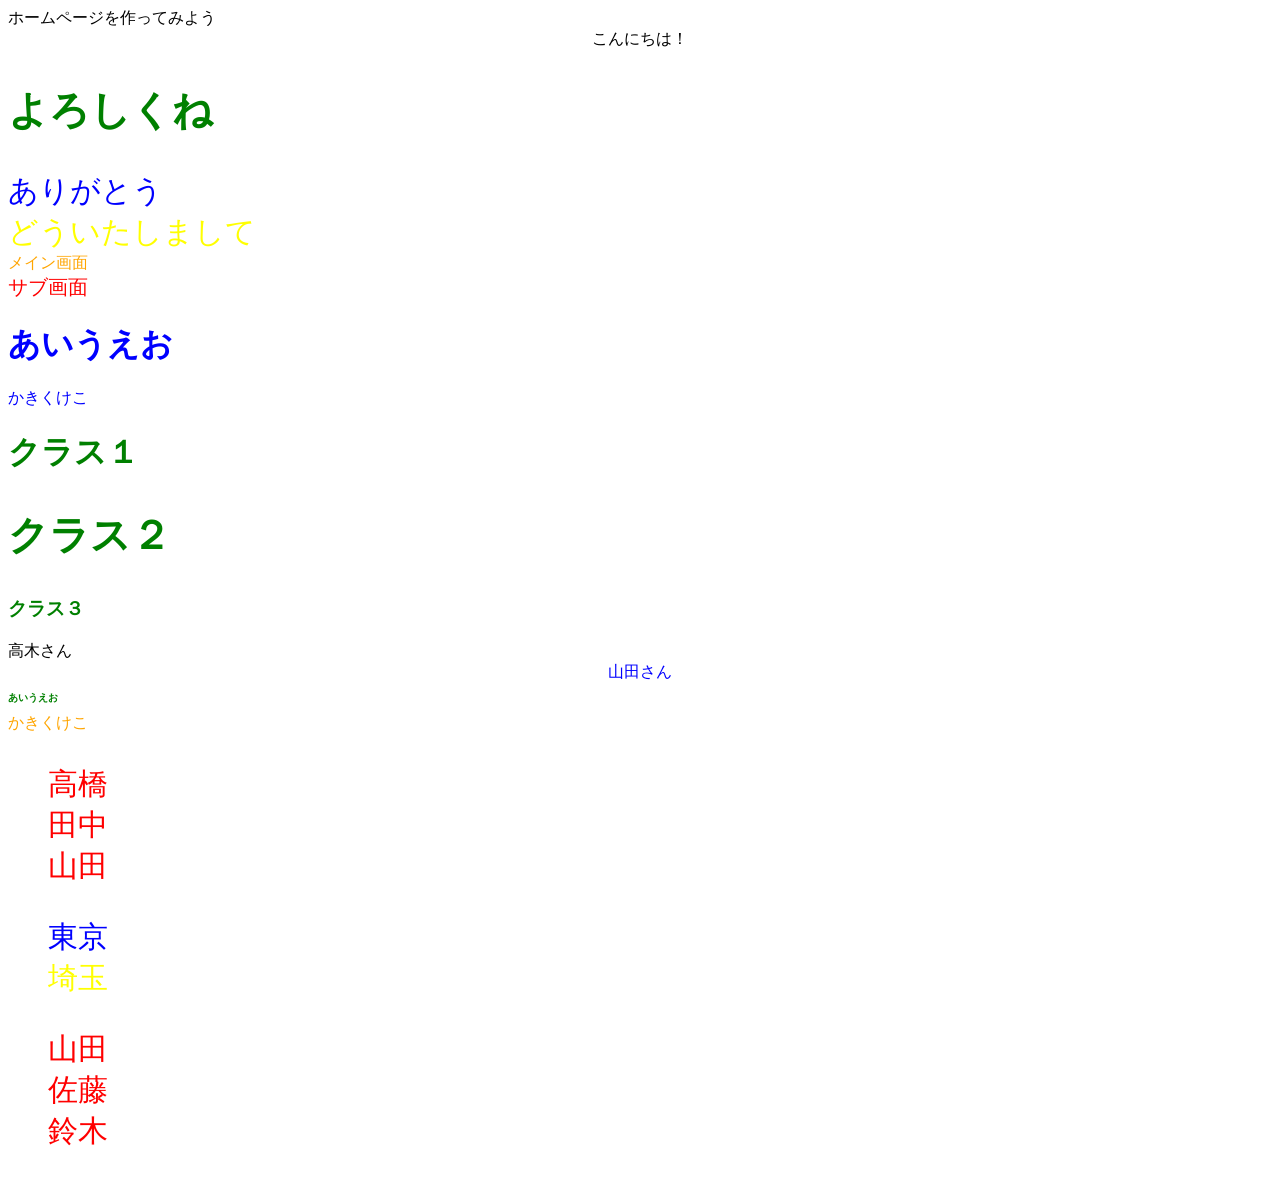
==== index.html @ d9d0e17e "[update]css" ====
<!DOCTYPEhtml>
<html lang="ja">
  <head>
    <meta charset="UTF-8">
    <title>CSSの基礎</title>
    <link rel ="stylesheet" type="text/css" href="style.css">
  </head>

  <body>
      ホームページを作ってみよう
      
      <div class="hello">こんにちは！</div>
      <h2>よろしくね</h2>
      
      <!--下記３時間目記載内容-->
      <!--<div class="abc">-->
      <!--  おはようございます。<br>-->
      <!--  こんにちは。<br>-->
      <!--  こんばんは。-->
      <!--</div>-->
      
      
      <!--下記４時間目記載内容-->
      <div class="abc">ありがとう
      <div class="XYZ">どういたしまして</div>
      </div>

      <div id="main">メイン画面
      <div class="sub">サブ画面</div>
      </div>
      
      <h1 class="word">あいうえお</h1>
      <div class="word">かきくけこ</div>
      
      <h1>クラス１</h1>
      <h2>クラス２</h2>
      <h3>クラス３</h3>
      
      <div class="name1">高木さん</div>
      <div class="name2">山田さん</div>
      

        <div id="main">
          <h2>あいうえお</h2>
          かきくけこ
        </div>

      <ul>
        <li class="nol">高橋</li>
        <li>田中</li>
        <li>山田</li>
      </ul>
      
      <ul>
        <li class="abc">東京</li>
        <li class="xyz">埼玉</li>
      </ul>
      
      <ul>
        <li>山田</li>
        <li>佐藤</li>
        <li>鈴木</li>
      </ul>
      <!--css写経1時間目に記載した内容下記-->
    <!--<h1>ABCDE</h1>-->
    <!--<h2>VWXYZ</h2>-->
    <!--<p>アルファベット</p>-->

    <!--<div class="abc">おはよう</div>-->
    <!--<div class="xyz">こんにちは</div>-->
    <!--<div id="aisatsu">-->
    <!--  <p>宜しくお願いします</p>-->
    <!--</div>-->
    <!--<div id="orei">ありがとう</div>-->
  </body>
</html>
---- style.css ----
/*css写経３時間目記載内容*/

body{
  font-family: serif
}
.hello{
  text-align:center;
}
h2{
  text-align: left;
  font-size: 40px;
  color: blue;
}

.abc{
  /*font-size: 20px;*/
  font-family: "meiryo",serif;
  font-size: 30px;
  text-align: left;
  color: blue;
}
.XYZ{
  color: yellow;
}

.xyz{
  color: yellow;
}
ul{
  list-style-type: none;
  /*４時間目記載内容*/
  color: red;
  font-size: 30px;
}
.nol{
  color: red;
}

/*#main{*/
/*  text-align: center;*/
/*}*/

#main{
  color: orange;
}

#main h2{ 
  font-size:10px;
  
}


.sub{
  color: red;
  font-size: 20px;
}
.word{
  color: blue;
  font-family: serif
}

h1,h2,h3{
  color: green;
}

.name,.name2{
  color:blue;
  text-align: center;
}



/*css写経２時間目に記載した内容↓↓↓*/
/*body{*/
/*  color: pink; background-color: gray;*/
/*}*/

/*h1{*/
/*  color: blue;*/
/*  font-size: 15px;*/
/*}*/

/*.abc{*/
/*  Font-size:10px;*/
/*  color: blue;*/
/*}*/

/*.xyz{*/
/*  color: brown;*/
/*  background-color: black;*/
/*}*/

/*p{*/
/*  color: red;*/
/*}*/

/*#aisatsu{*/
/*  font-size: 20px;*/
/*  color: green;*/
/*}*/

/*#orei{*/
/*  font-size:*/
/*  30px; color:*/
/*  yellow;*/
/*}*/
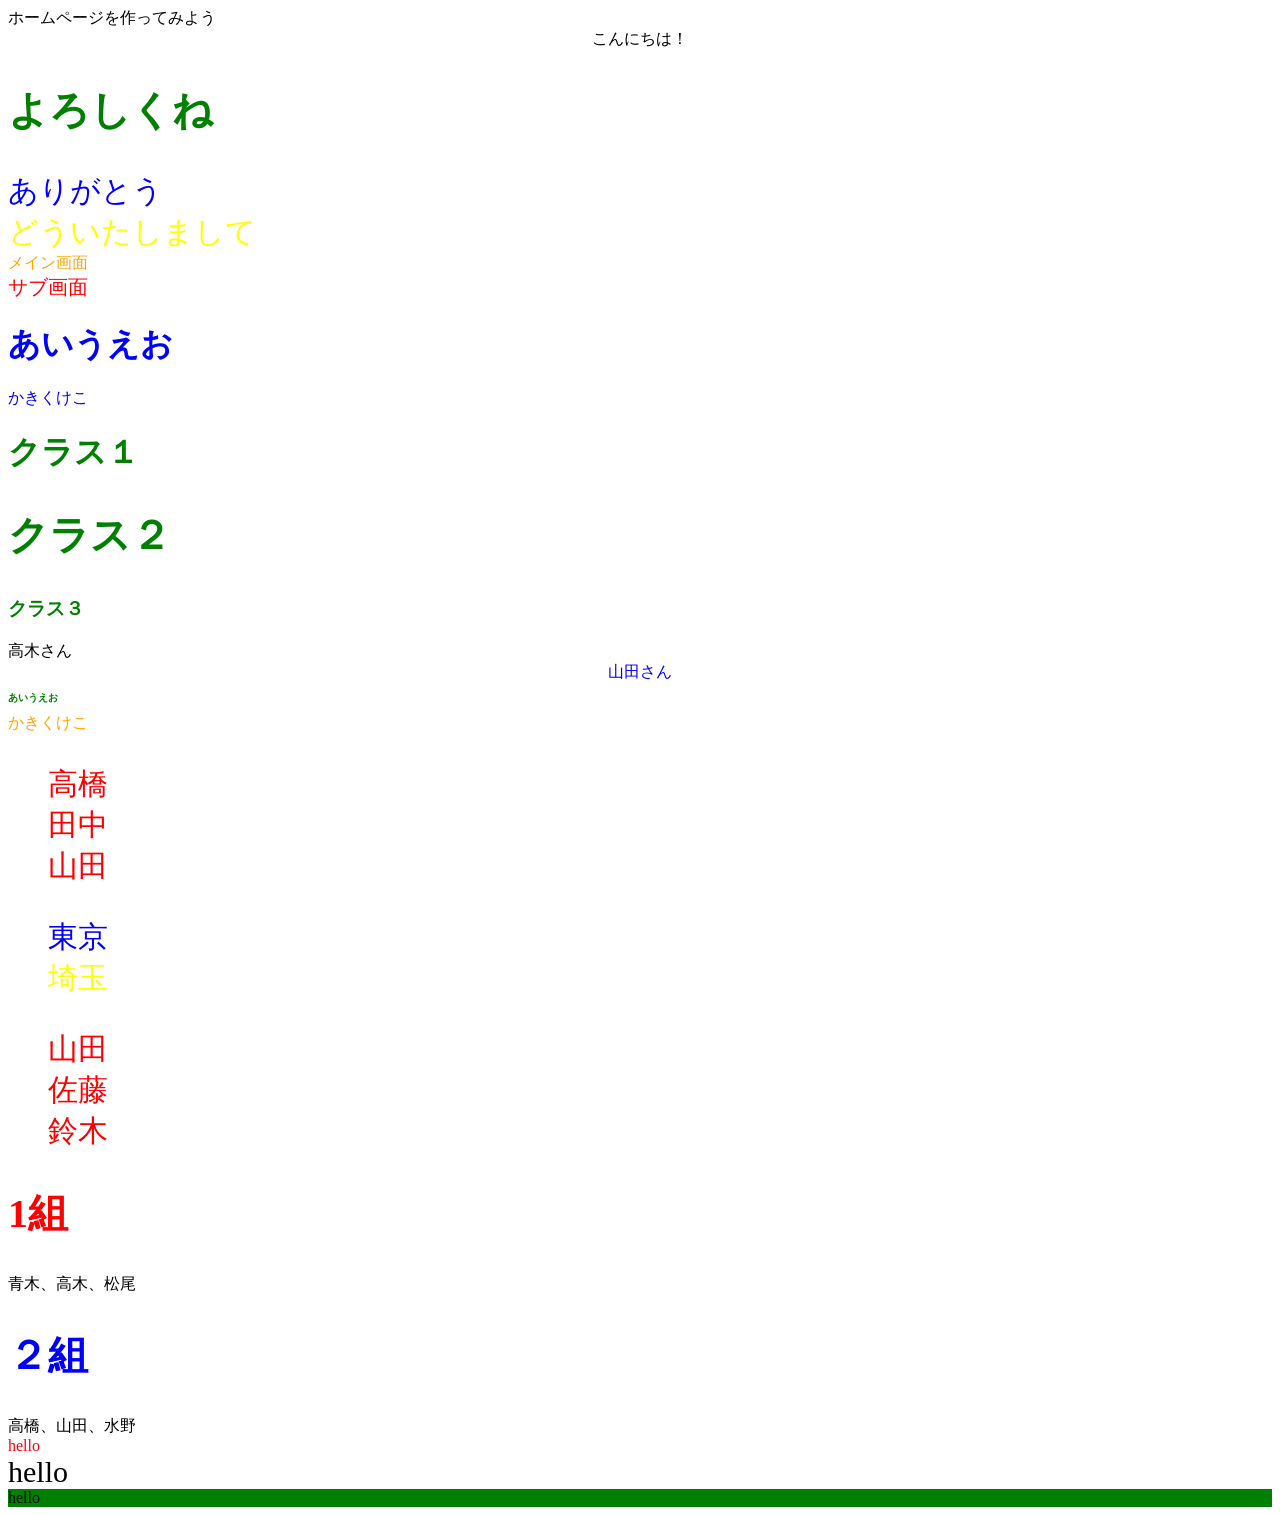
==== commit 3c105600: "css基礎３" ====
--- a/index.html
+++ b/index.html
@@ -61,6 +61,16 @@
         <li>佐藤</li>
         <li>鈴木</li>
       </ul>
+      
+      <h2 class="no1">1組</h2>
+      青木、高木、松尾
+      
+      <h2 class="no2">２組</h2>
+      高橋、山田、水野
+      
+      <div class="a">hello</div>
+      <div class="b">hello</div>
+      <div class="ab">hello</div>
       <!--css写経1時間目に記載した内容下記-->
     <!--<h1>ABCDE</h1>-->
     <!--<h2>VWXYZ</h2>-->
--- a/style.css
+++ b/style.css
@@ -10,6 +10,25 @@
   text-align: left;
   font-size: 40px;
   color: blue;
+}
+h2.no1{
+  color:red;
+}
+
+h2.no2{
+  color: blue
+}
+.a{
+  color: red;
+  text-align: left;
+}
+
+.b{
+  font-size: 30px;
+}
+
+.ab{
+  background-color: green;
 }
 
 .abc{
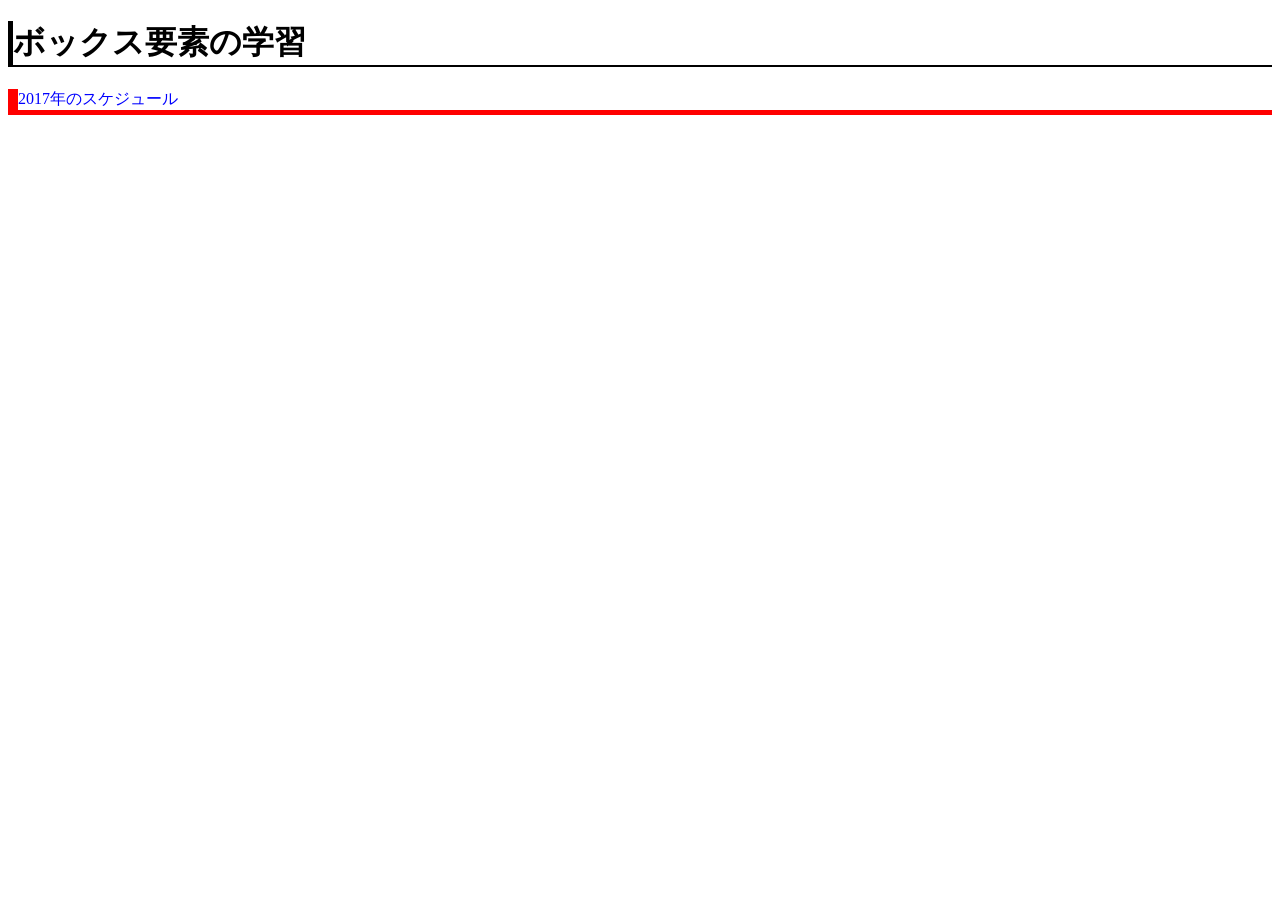
==== commit 31f4a3d1: "css5" ====
--- a/index.html
+++ b/index.html
@@ -7,10 +7,13 @@
   </head>
 
   <body>
-      ホームページを作ってみよう
+    <h1>ボックス要素の学習</h1>
+    <div class="main">2017年のスケジュール</div>
+    
+      <!--ホームページを作ってみよう-->
       
-      <div class="hello">こんにちは！</div>
-      <h2>よろしくね</h2>
+      <!--<div class="hello">こんにちは！</div>-->
+      <!--<h2>よろしくね</h2>-->
       
       <!--下記３時間目記載内容-->
       <!--<div class="abc">-->
@@ -21,56 +24,58 @@
       
       
       <!--下記４時間目記載内容-->
-      <div class="abc">ありがとう
-      <div class="XYZ">どういたしまして</div>
-      </div>
+      <!--<div class="abc">ありがとう-->
+      <!--<div class="XYZ">どういたしまして</div>-->
+      <!--</div>-->
 
-      <div id="main">メイン画面
-      <div class="sub">サブ画面</div>
-      </div>
+      <!--<div id="main">メイン画面-->
+      <!--<div class="sub">サブ画面</div>-->
+      <!--</div>-->
       
-      <h1 class="word">あいうえお</h1>
-      <div class="word">かきくけこ</div>
+      <!--<h1 class="word">あいうえお</h1>-->
+      <!--<div class="word">かきくけこ</div>-->
       
-      <h1>クラス１</h1>
-      <h2>クラス２</h2>
-      <h3>クラス３</h3>
+      <!--<h1>クラス１</h1>-->
+      <!--<h2>クラス２</h2>-->
+      <!--<h3>クラス３</h3>-->
       
-      <div class="name1">高木さん</div>
-      <div class="name2">山田さん</div>
+      <!--<div class="name1">高木さん</div>-->
+      <!--<div class="name2">山田さん</div>-->
       
 
-        <div id="main">
-          <h2>あいうえお</h2>
-          かきくけこ
-        </div>
+      <!--  <div id="main">-->
+      <!--    <h2>あいうえお</h2>-->
+      <!--    かきくけこ-->
+      <!--  </div>-->
 
-      <ul>
-        <li class="nol">高橋</li>
-        <li>田中</li>
-        <li>山田</li>
-      </ul>
+      <!--<ul>-->
+      <!--  <li class="nol">高橋</li>-->
+      <!--  <li>田中</li>-->
+      <!--  <li>山田</li>-->
+      <!--</ul>-->
       
-      <ul>
-        <li class="abc">東京</li>
-        <li class="xyz">埼玉</li>
-      </ul>
+      <!--<ul>-->
+      <!--  <li class="abc">東京</li>-->
+      <!--  <li class="xyz">埼玉</li>-->
+      <!--</ul>-->
       
-      <ul>
-        <li>山田</li>
-        <li>佐藤</li>
-        <li>鈴木</li>
-      </ul>
+      <!--<ul>-->
+      <!--  <li>山田</li>-->
+      <!--  <li>佐藤</li>-->
+      <!--  <li>鈴木</li>-->
+      <!--</ul>-->
       
-      <h2 class="no1">1組</h2>
-      青木、高木、松尾
+      <!--<h2 class="no1">1組</h2>-->
+      <!--青木、高木、松尾-->
       
-      <h2 class="no2">２組</h2>
-      高橋、山田、水野
+      <!--<h2 class="no2">２組</h2>-->
+      <!--高橋、山田、水野-->
       
-      <div class="a">hello</div>
-      <div class="b">hello</div>
-      <div class="ab">hello</div>
+      <!--<div class="a">hello</div>-->
+      <!--<div class="b">hello</div>-->
+      <!--<div class="ab">hello</div>-->
+      
+      
       <!--css写経1時間目に記載した内容下記-->
     <!--<h1>ABCDE</h1>-->
     <!--<h2>VWXYZ</h2>-->
--- a/style.css
+++ b/style.css
@@ -1,91 +1,101 @@
 /*css写経３時間目記載内容*/
 
-body{
-  font-family: serif
+h1{
+  border-left:5px solid black;
+  border-bottom:2px solid black;
 }
-.hello{
-  text-align:center;
-}
-h2{
-  text-align: left;
-  font-size: 40px;
-  color: blue;
-}
-h2.no1{
-  color:red;
+.main{
+  color: blue; border-left:10px
+  solid red;
+  border-bottom: 5px solid red;
 }
 
-h2.no2{
-  color: blue
-}
-.a{
-  color: red;
-  text-align: left;
-}
+/*body{*/
+/*  font-family: serif*/
+/*}*/
+/*.hello{*/
+/*  text-align:center;*/
+/*}*/
+/*h2{*/
+/*  text-align: left;*/
+/*  font-size: 40px;*/
+/*  color: blue;*/
+/*}*/
+/*h2.no1{*/
+/*  color:red;*/
+/*}*/
 
-.b{
-  font-size: 30px;
-}
+/*h2.no2{*/
+/*  color: blue*/
+/*}*/
+/*.a{*/
+/*  color: red;*/
+/*  text-align: left;*/
+/*}*/
 
-.ab{
-  background-color: green;
-}
+/*.b{*/
+/*  font-size: 30px;*/
+/*}*/
 
-.abc{
+/*.ab{*/
+/*  background-color: green;*/
+/*}*/
+
+/*.abc{*/
   /*font-size: 20px;*/
-  font-family: "meiryo",serif;
-  font-size: 30px;
-  text-align: left;
-  color: blue;
-}
-.XYZ{
-  color: yellow;
-}
+/*  font-family: "meiryo",serif;*/
+/*  font-size: 30px;*/
+/*  text-align: left;*/
+/*  color: blue;*/
+/*}*/
+/*.XYZ{*/
+/*  color: yellow;*/
+/*}*/
 
-.xyz{
-  color: yellow;
-}
-ul{
-  list-style-type: none;
+/*.xyz{*/
+/*  color: yellow;*/
+/*}*/
+/*ul{*/
+/*  list-style-type: none;*/
   /*４時間目記載内容*/
-  color: red;
-  font-size: 30px;
-}
-.nol{
-  color: red;
-}
+/*  color: red;*/
+/*  font-size: 30px;*/
+/*}*/
+/*.nol{*/
+/*  color: red;*/
+/*}*/
 
 /*#main{*/
 /*  text-align: center;*/
 /*}*/
 
-#main{
-  color: orange;
-}
+/*#main{*/
+/*  color: orange;*/
+/*}*/
 
-#main h2{ 
-  font-size:10px;
+/*#main h2{ */
+/*  font-size:10px;*/
   
-}
+/*}*/
 
 
-.sub{
-  color: red;
-  font-size: 20px;
-}
-.word{
-  color: blue;
-  font-family: serif
-}
+/*.sub{*/
+/*  color: red;*/
+/*  font-size: 20px;*/
+/*}*/
+/*.word{*/
+/*  color: blue;*/
+/*  font-family: serif*/
+/*}*/
 
-h1,h2,h3{
-  color: green;
-}
+/*h1,h2,h3{*/
+/*  color: green;*/
+/*}*/
 
-.name,.name2{
-  color:blue;
-  text-align: center;
-}
+/*.name,.name2{*/
+/*  color:blue;*/
+/*  text-align: center;*/
+/*}*/
 
 
 
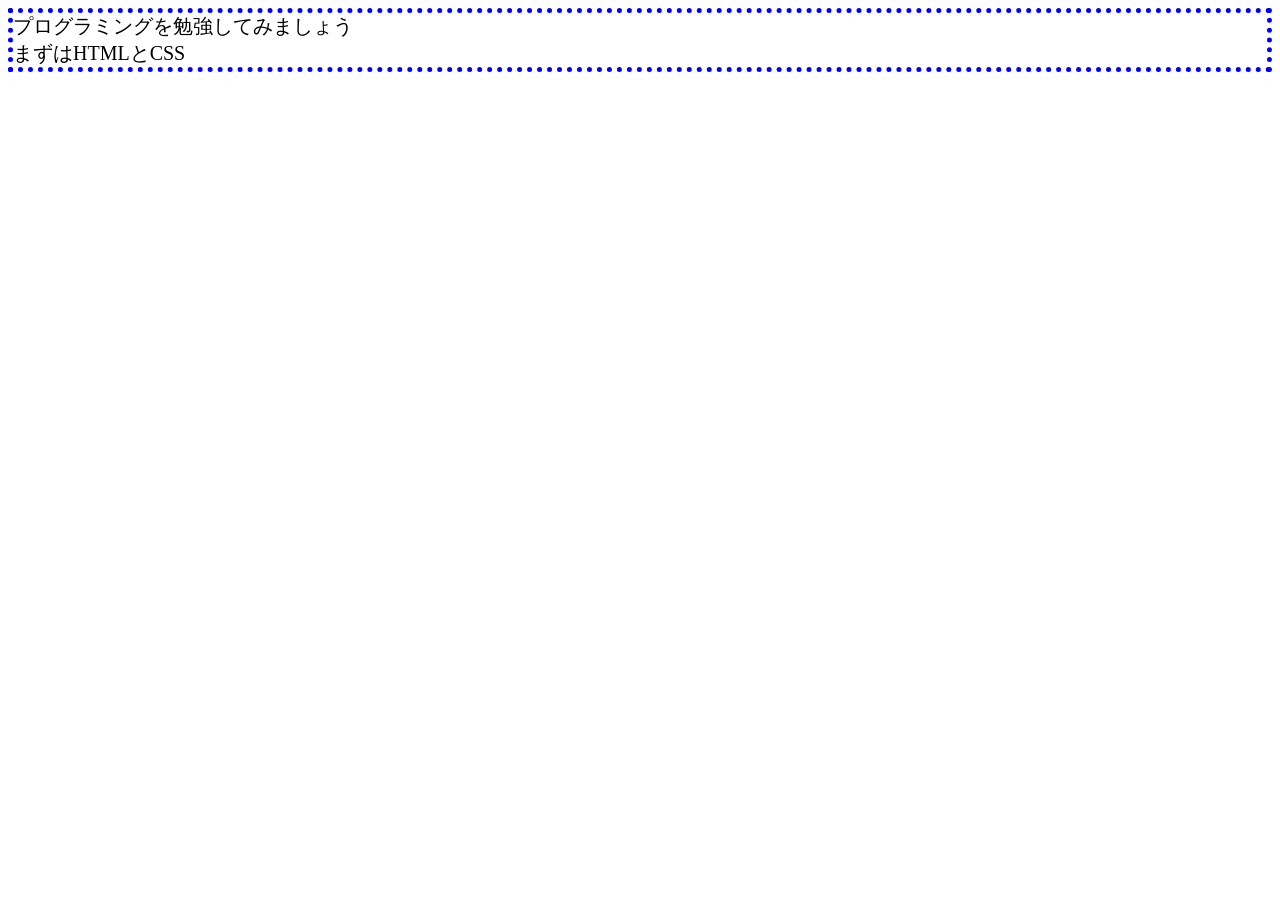
==== commit 98853cc6: "css" ====
--- a/index.html
+++ b/index.html
@@ -7,8 +7,13 @@
   </head>
 
   <body>
-    <h1>ボックス要素の学習</h1>
-    <div class="main">2017年のスケジュール</div>
+    <div id="setsumei">
+      プログラミングを勉強してみましょう
+      <br>まずはHTMLとCSS
+    </div>
+    
+    <!--<h1>ボックス要素の学習</h1>-->
+    <!--<div class="main">2017年のスケジュール</div>-->
     
       <!--ホームページを作ってみよう-->
       
--- a/style.css
+++ b/style.css
@@ -1,14 +1,21 @@
 /*css写経３時間目記載内容*/
+#setsumei{
+  font-size: 20px;
+  font-family: serif;
+  border:5px dotted blue;
+}
 
-h1{
-  border-left:5px solid black;
-  border-bottom:2px solid black;
-}
-.main{
-  color: blue; border-left:10px
-  solid red;
-  border-bottom: 5px solid red;
-}
+
+
+/*h1{*/
+/*  border-left:5px solid black;*/
+/*  border-bottom:2px solid black;*/
+/*}*/
+/*.main{*/
+/*  color: blue; border-left:10px*/
+/*  solid red;*/
+/*  border-bottom: 5px solid red;*/
+/*}*/
 
 /*body{*/
 /*  font-family: serif*/
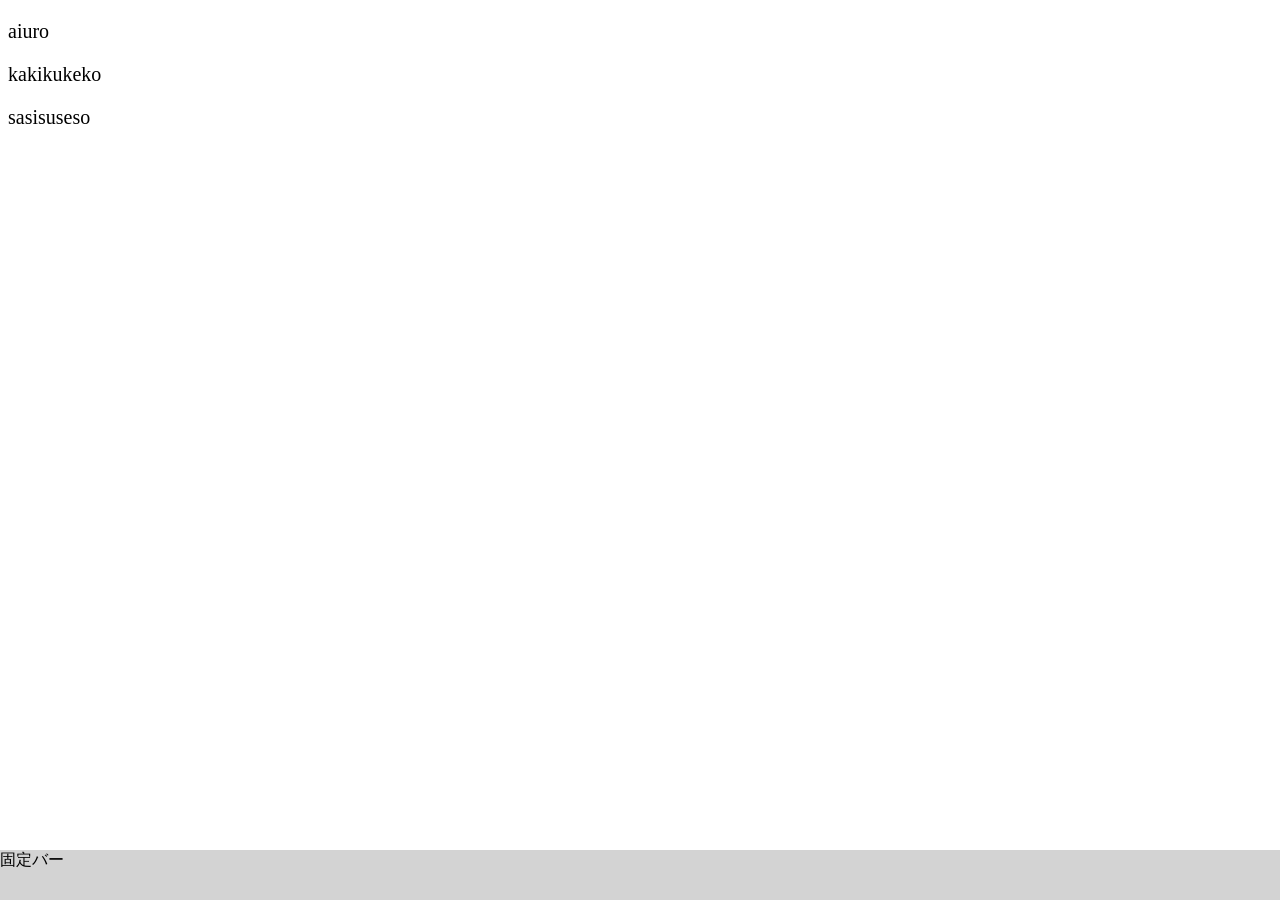
==== commit 394e5eb4: "固定バーとか" ====
--- a/index.html
+++ b/index.html
@@ -7,27 +7,31 @@
   </head>
 
   <body>
-    <div id="setsumei">
-      プログラミングを勉強してみましょう
-      <br>まずはHTMLとCSS
-    </div>
-    
+    <p>aiuro</p>
+    <p>kakikukeko</p>
+    <p>sasisuseso</p>
+    <div class="ber">固定バー</div>
+    <!--<div id="setsumei">-->
+    <!--  プログラミングを勉強してみましょう-->
+    <!--  <br>まずはHTMLとCSSからです-->
+    <!--</div>-->
+
     <!--<h1>ボックス要素の学習</h1>-->
     <!--<div class="main">2017年のスケジュール</div>-->
-    
+
       <!--ホームページを作ってみよう-->
-      
+
       <!--<div class="hello">こんにちは！</div>-->
       <!--<h2>よろしくね</h2>-->
-      
+
       <!--下記３時間目記載内容-->
       <!--<div class="abc">-->
       <!--  おはようございます。<br>-->
       <!--  こんにちは。<br>-->
       <!--  こんばんは。-->
       <!--</div>-->
-      
-      
+
+
       <!--下記４時間目記載内容-->
       <!--<div class="abc">ありがとう-->
       <!--<div class="XYZ">どういたしまして</div>-->
@@ -36,17 +40,17 @@
       <!--<div id="main">メイン画面-->
       <!--<div class="sub">サブ画面</div>-->
       <!--</div>-->
-      
+
       <!--<h1 class="word">あいうえお</h1>-->
       <!--<div class="word">かきくけこ</div>-->
-      
+
       <!--<h1>クラス１</h1>-->
       <!--<h2>クラス２</h2>-->
       <!--<h3>クラス３</h3>-->
-      
+
       <!--<div class="name1">高木さん</div>-->
       <!--<div class="name2">山田さん</div>-->
-      
+
 
       <!--  <div id="main">-->
       <!--    <h2>あいうえお</h2>-->
@@ -58,29 +62,29 @@
       <!--  <li>田中</li>-->
       <!--  <li>山田</li>-->
       <!--</ul>-->
-      
+
       <!--<ul>-->
       <!--  <li class="abc">東京</li>-->
       <!--  <li class="xyz">埼玉</li>-->
       <!--</ul>-->
-      
+
       <!--<ul>-->
       <!--  <li>山田</li>-->
       <!--  <li>佐藤</li>-->
       <!--  <li>鈴木</li>-->
       <!--</ul>-->
-      
+
       <!--<h2 class="no1">1組</h2>-->
       <!--青木、高木、松尾-->
-      
+
       <!--<h2 class="no2">２組</h2>-->
       <!--高橋、山田、水野-->
-      
+
       <!--<div class="a">hello</div>-->
       <!--<div class="b">hello</div>-->
       <!--<div class="ab">hello</div>-->
-      
-      
+
+
       <!--css写経1時間目に記載した内容下記-->
     <!--<h1>ABCDE</h1>-->
     <!--<h2>VWXYZ</h2>-->
--- a/style.css
+++ b/style.css
@@ -5,7 +5,18 @@
   border:5px dotted blue;
 }
 
+p{
+  font-size: 20px;
+}
 
+.ber{
+  position: fixed;
+  bottom: 0px;
+  width:100%;
+  height: 50px;
+  background-color: lightgray;
+  left:0;
+}
 
 /*h1{*/
 /*  border-left:5px solid black;*/
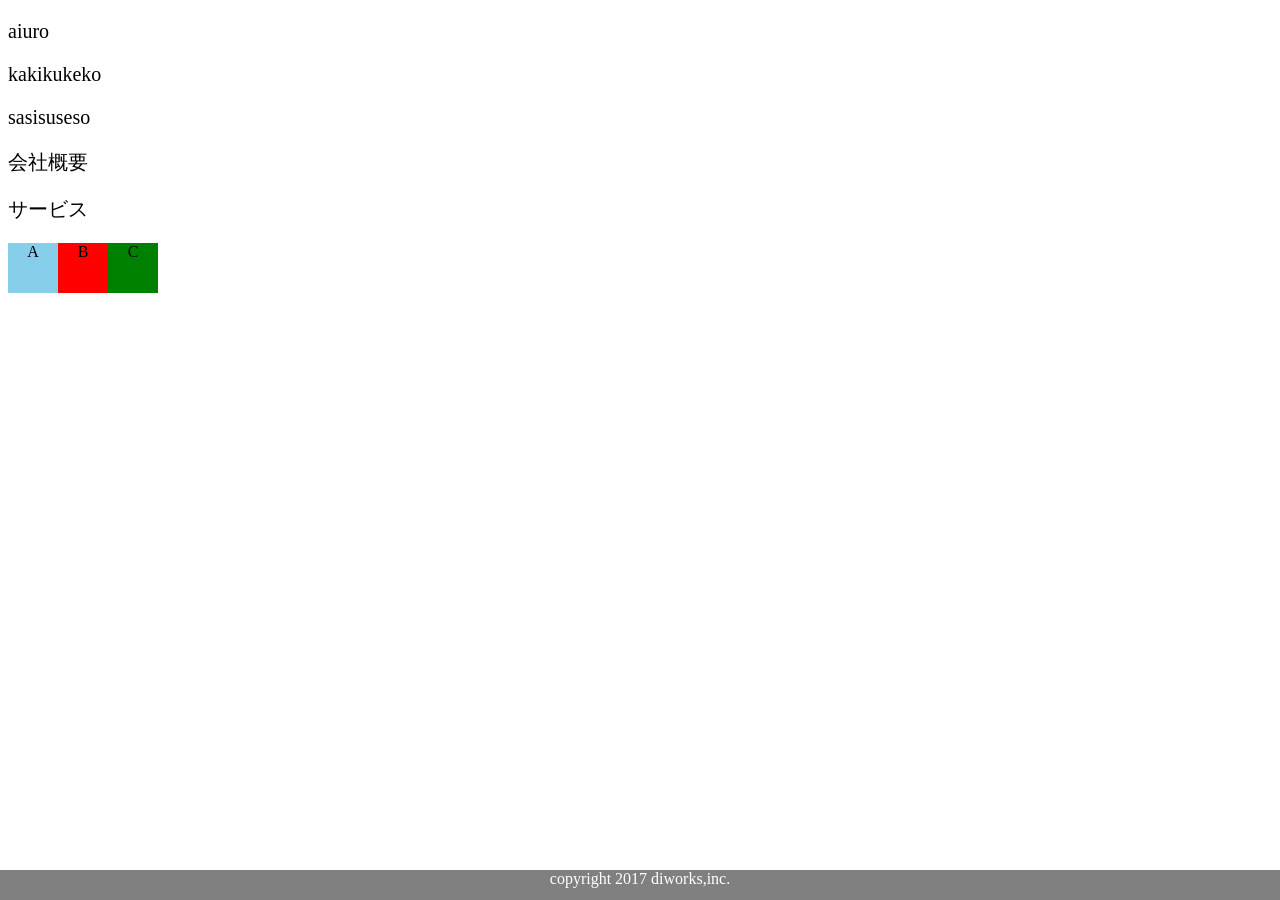
==== commit 80b07669: "【update】CSS基礎" ====
--- a/index.html
+++ b/index.html
@@ -7,10 +7,24 @@
   </head>
 
   <body>
+    
+    <!--ここで疑問だったのは、固定バーとbottomlineの重なりの優先度-->
+    <!--結論：プログラムは上から読み込まれるから、
+    下に来てるやつが上書きされるような形で表示される-->
+    
+    
     <p>aiuro</p>
     <p>kakikukeko</p>
     <p>sasisuseso</p>
-    <div class="ber">固定バー</div>
+    <!--<div id="ber">固定バー</div>-->
+    <p>会社概要</p>
+    <p>サービス</p>
+    <div class="box">
+      <div class="box1">A</div>
+      <div class="box2">B</div>
+      <div class="box3">C</div>
+    </div>
+    <div class="bottomline">copyright 2017 diworks,inc.</div>
     <!--<div id="setsumei">-->
     <!--  プログラミングを勉強してみましょう-->
     <!--  <br>まずはHTMLとCSSからです-->
--- a/style.css
+++ b/style.css
@@ -9,7 +9,7 @@
   font-size: 20px;
 }
 
-.ber{
+#ber{
   position: fixed;
   bottom: 0px;
   width:100%;
@@ -18,6 +18,40 @@
   left:0;
 }
 
+.bottomline{
+  position: fixed;
+  color: white;
+  left: 0px;
+  bottom: 0px;
+  width: 100%;
+  height: 30px;
+  background-color: gray;
+  text-align: center;
+}
+
+.box .box1{
+  float: left;
+  width: 50px;
+  height:50px;
+  text-align: center;
+  background-color: skyblue;
+}
+
+.box .box2{
+  background-color: red;
+  float: left;
+  width: 50px;
+  height: 50px;
+  text-align: center;
+}
+
+.box .box3{
+  background-color: green;
+  float: left;
+  width: 50px;
+  height: 50px;
+  text-align: center;
+}
 /*h1{*/
 /*  border-left:5px solid black;*/
 /*  border-bottom:2px solid black;*/
@@ -93,7 +127,7 @@
 
 /*#main h2{ */
 /*  font-size:10px;*/
-  
+
 /*}*/
 
 
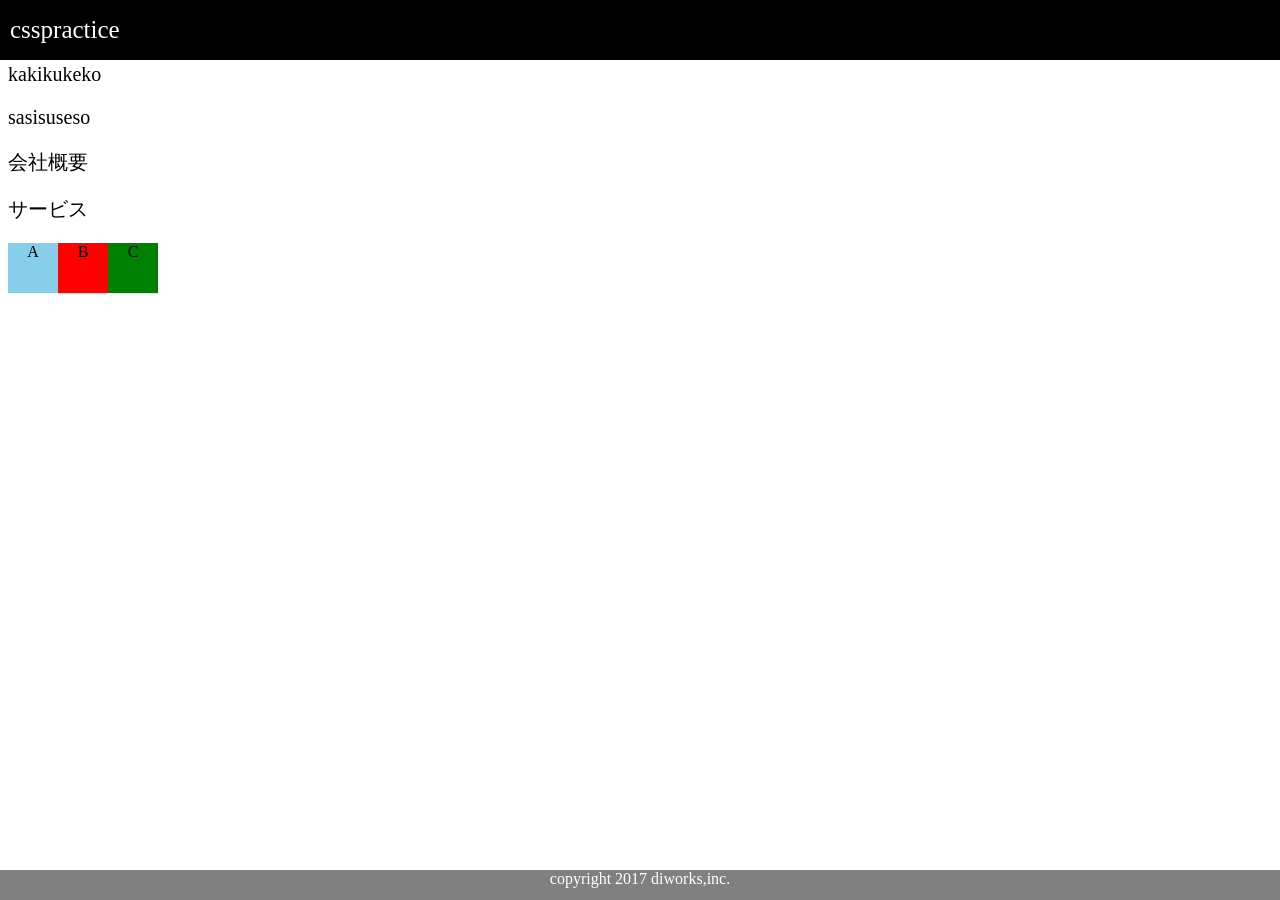
==== commit f1c3f322: "[update]css8practice]" ====
--- a/index.html
+++ b/index.html
@@ -11,7 +11,9 @@
     <!--ここで疑問だったのは、固定バーとbottomlineの重なりの優先度-->
     <!--結論：プログラムは上から読み込まれるから、
     下に来てるやつが上書きされるような形で表示される-->
-    
+    <header>
+      <div class="logo">csspractice</div>
+    </header>
     
     <p>aiuro</p>
     <p>kakikukeko</p>
--- a/style.css
+++ b/style.css
@@ -1,4 +1,20 @@
 /*css写経３時間目記載内容*/
+header{
+  position: absolute;
+  top:0px;
+  left:0px;
+  width: 100%;
+  height: 60px;
+  background-color: black;
+}
+.logo{
+  float: left;
+  padding-left: 10px;
+  color: white;
+  font-size: 25px;
+  line-height: 60px;
+}
+
 #setsumei{
   font-size: 20px;
   font-family: serif;
@@ -52,6 +68,8 @@
   height: 50px;
   text-align: center;
 }
+
+
 /*h1{*/
 /*  border-left:5px solid black;*/
 /*  border-bottom:2px solid black;*/
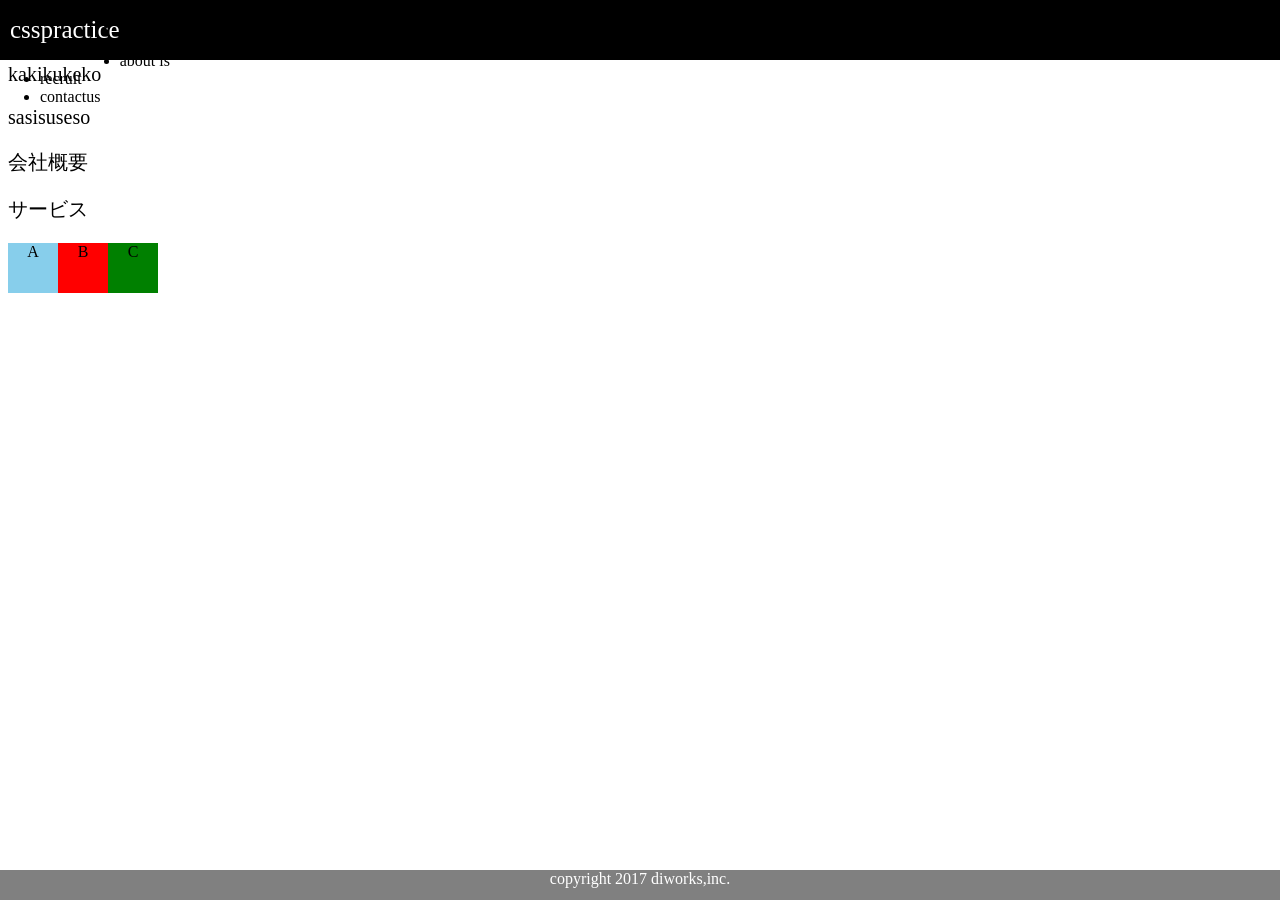
==== commit aa1138cf: "[update]" ====
--- a/index.html
+++ b/index.html
@@ -13,6 +13,13 @@
     下に来てるやつが上書きされるような形で表示される-->
     <header>
       <div class="logo">csspractice</div>
+      <ul>
+       <li>home</li>
+       <li>service</li>
+       <li>about is</li>
+       <li>recruit</li>
+       <li>contactus</li>
+      </ul>
     </header>
     
     <p>aiuro</p>
